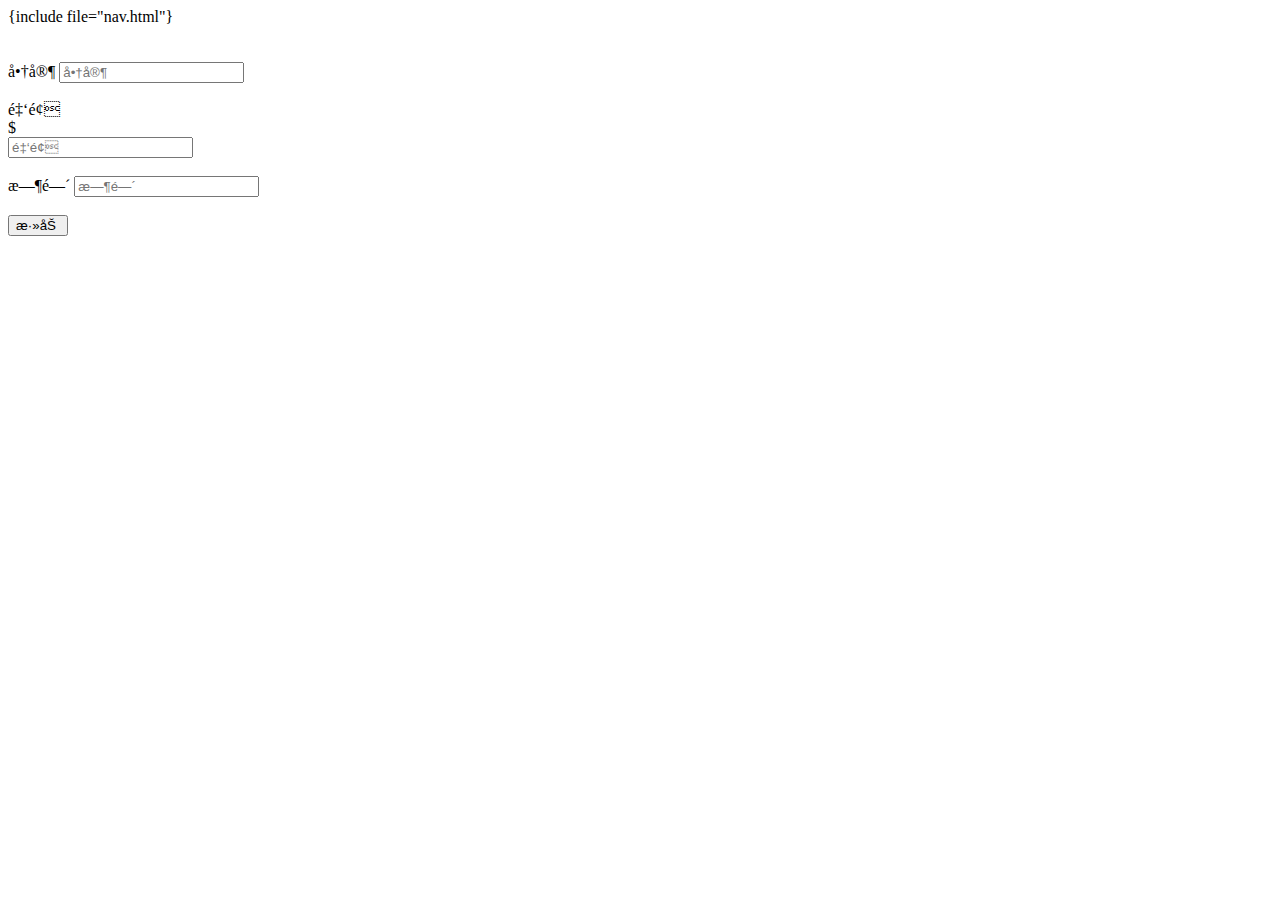
==== tpl/addOrder.html @ b90215e0 "201508212112" ====
<!doctype html>
<html>
	<head>
		<meta http-equiv="content-type" type="text/html;charset=utf-8"/>
		<link rel="stylesheet" type="text/css" href="data/bootstrap/css/bootstrap.min.css"/>
		<link rel="stylesheet" type="text/css" href="data/bootstrap/css/bootstrap-theme.css"/>
		<link rel="stylesheet" type="text/css" href="data/css/addOrder.css"/>
		<script type="text/javascript" src="data/bootstrap/js/jquery-1.11.3.min.js"></script>
		<script type="text/javascript" src="data/bootstrap/js/bootstrap.min.js"></script>
		<script type="text/javascript" src="data/laydate/WdatePicker.js"></script>
		<script type="text/javascript">
			$(document).ready(function(){
				$("#addOrder").addClass("active").siblings().removeClass("active");
			});
		</script>
	</head>
	<body>
	{include file="nav.html"}
	<br>
	<br>
	<br>
	<div class="divAddOrderWrap">
		<div class="divAddOrder">
			<form action="index.php?controller=order&method=add" method="post">
			  <div class="form-group">
			    <label for="restuarant">商家</label>
			    <input name="buyfrom" type="text" class="form-control" id="restuarant" placeholder="商家">
			  </div>
			  <br>
			  <div class="form-group">
			    <label for="money">金额</label>
			    <div class="input-group">
				    <div class="input-group-addon">$</div>
				    <input name="money" type="number" class="form-control" id="momey" placeholder="金额">
			    </div>
			  </div>
			  <br>
			  <div class="form-group">
			    <label for="timeline">时间</label>
			    <input name="timeline" onclick="WdatePicker()" type="text" class="form-control" id="timeline" placeholder="时间">
			  </div>
			  <br>
			  <button type="submit" class="btn btn-primary btn-lg">添加</button>
			</form>
		</div>
	</div>
	</body>
</html>
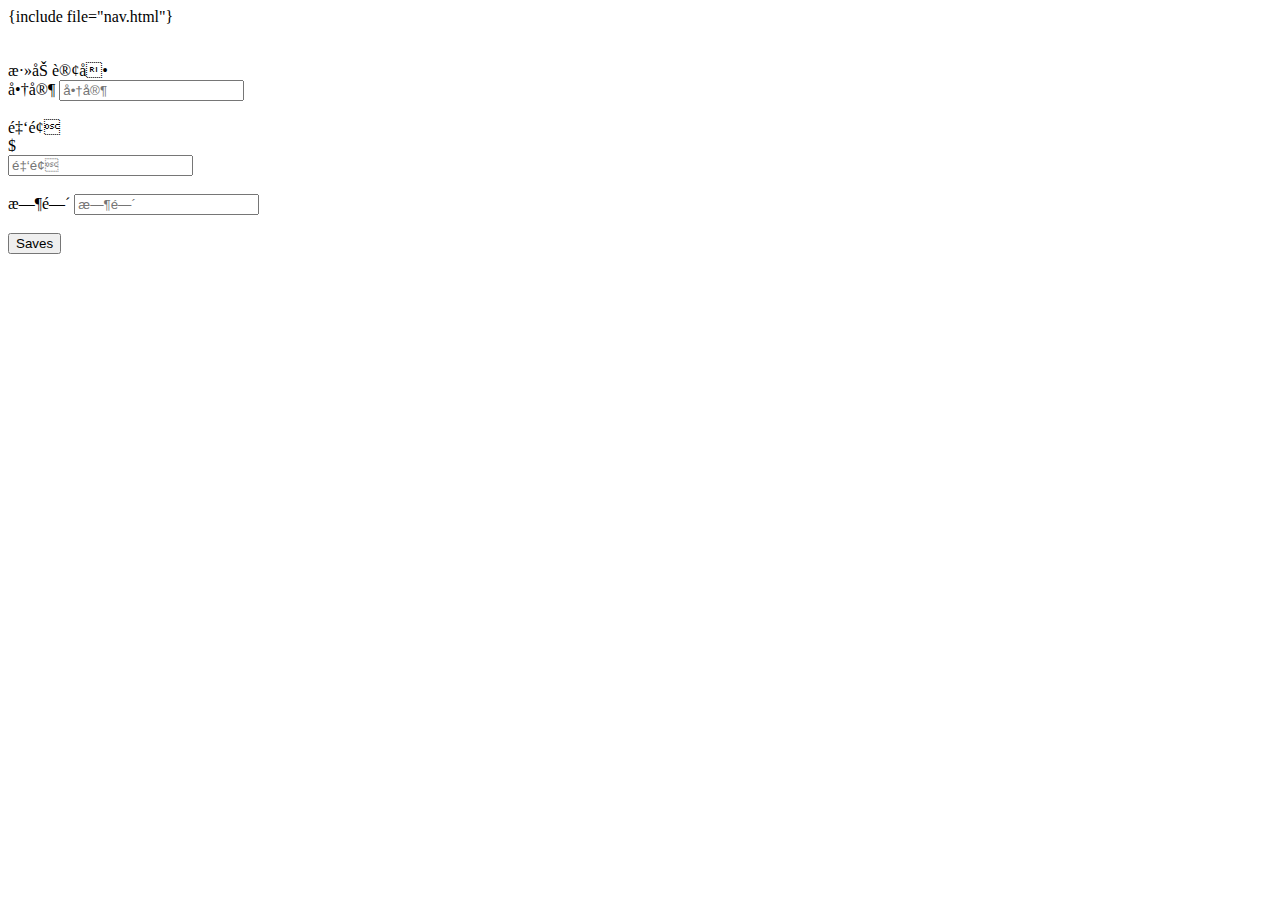
==== commit 5336a55e: "201508231451" ====
--- a/tpl/addOrder.html
+++ b/tpl/addOrder.html
@@ -19,7 +19,7 @@
 	<br>
 	<br>
 	<br>
-	<div class="divAddOrderWrap">
+	<!-- <div class="divAddOrderWrap">
 		<div class="divAddOrder">
 			<form action="index.php?controller=order&method=add" method="post">
 			  <div class="form-group">
@@ -43,6 +43,36 @@
 			  <button type="submit" class="btn btn-primary btn-lg">添加</button>
 			</form>
 		</div>
+	</div> -->
+
+	<div class="panel panel-info divWrap">
+	  <div class="panel-heading">添加订单</div>
+	  <div class="panel-body">
+	  <div class="formWrap">
+	   <form action="index.php?controller=order&method=add" method="post">
+			  <div class="form-group">
+			    <label for="restuarant">商家</label>
+			    <input name="buyfrom" type="text" class="form-control" id="restuarant" placeholder="商家">
+			  </div>
+			  <br>
+			  <div class="form-group">
+			    <label for="money">金额</label>
+			    <div class="input-group">
+				    <div class="input-group-addon">$</div>
+				    <input name="money" type="number" class="form-control" id="momey" placeholder="金额">
+			    </div>
+			  </div>
+			  <br>
+			  <div class="form-group">
+			    <label for="timeline">时间</label>
+			    <input name="timeline" onclick="WdatePicker()" type="text" class="form-control" id="timeline" placeholder="时间">
+			  </div>
+			  <br>
+			  <button type="submit" class="btn btn-primary btn-lg">Saves</button>
+			</form>
+			</div>
+	  </div>
 	</div>
+
 	</body>
 </html>